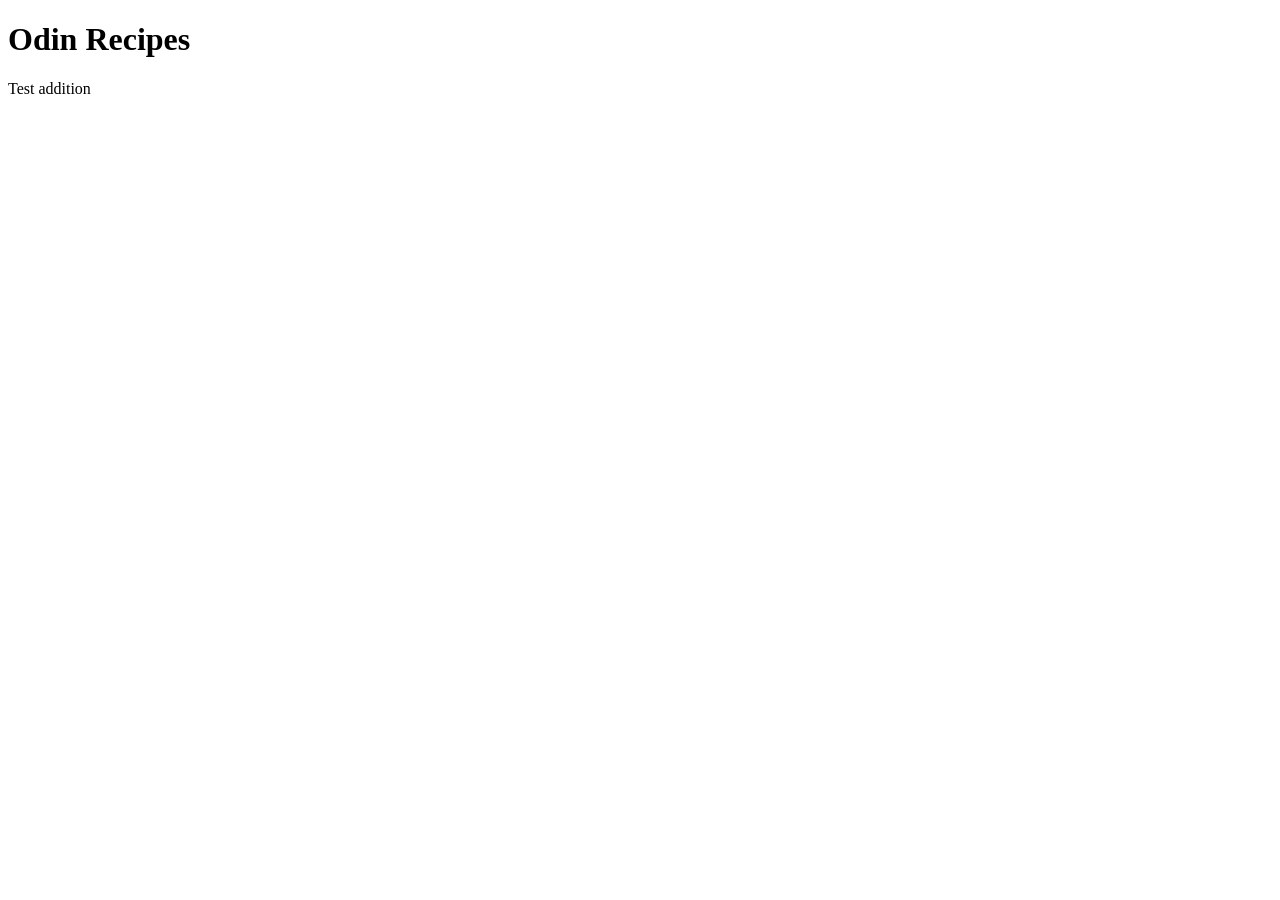
==== index.html @ 0764b972 "gago nasan yung code HAHAHAHAH" ====
<!DOCTYPE html>
<html>
    <head>
        <meta charset="UTF-8">
        <title>Odin Recipes</title>
    </head>

    <body>
        <h1>Odin Recipes</h1>
        <p>Test addition</p>
    </body>
</html>
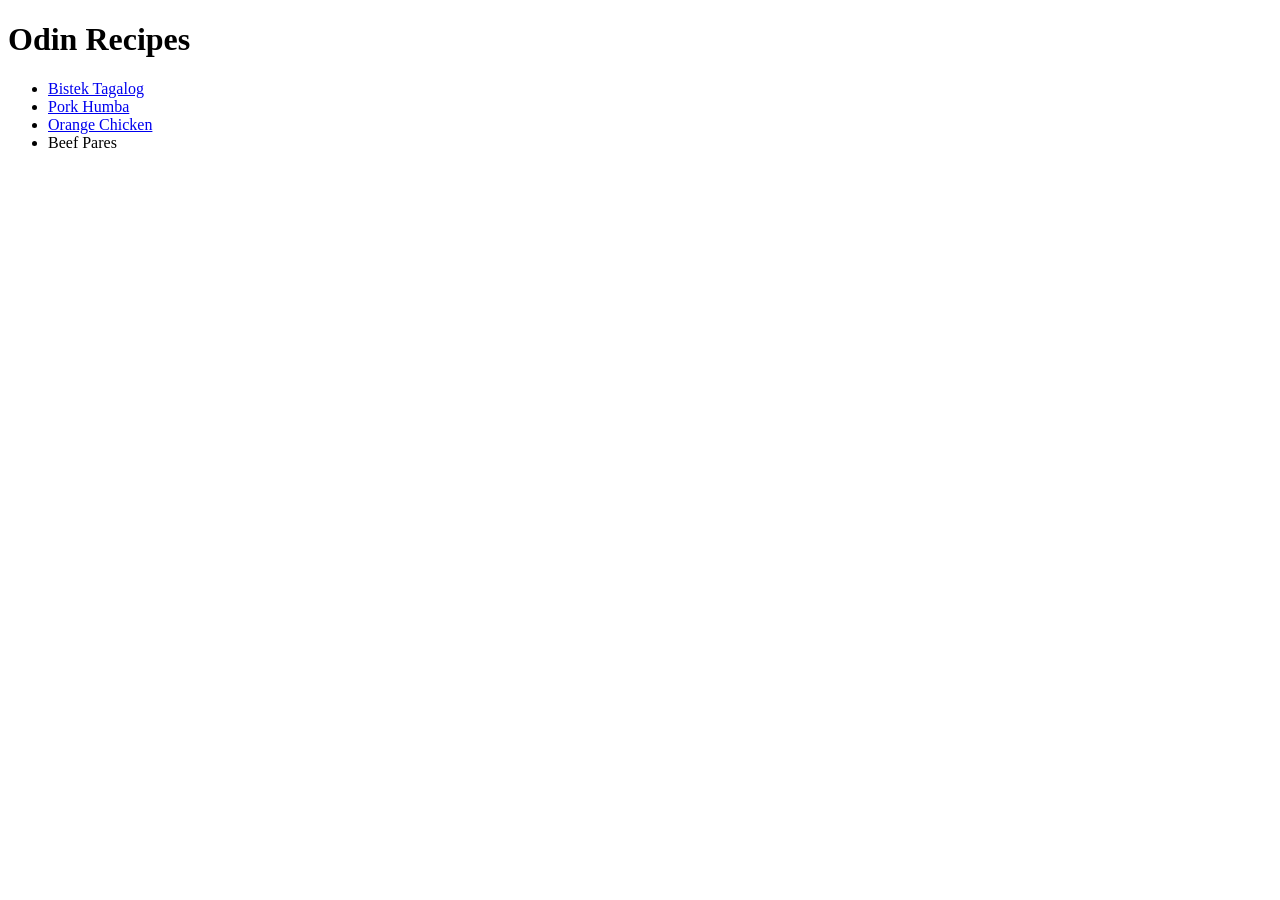
==== commit 3407a1ca: "Created the homepage and the rest of subpages" ====
--- a/index.html
+++ b/index.html
@@ -6,7 +6,13 @@
     </head>
 
     <body>
+
         <h1>Odin Recipes</h1>
-        <p>Test addition</p>
+        <ul>
+        <li><a href="bistek.html">Bistek Tagalog</a></li>
+        <li><a href="humba.html">Pork Humba</a></li>
+        <li><a href="orangechicken.html">Orange Chicken</a></li>
+        <li><a href="beefpares.html"></a>Beef Pares</li>
+        </ul>
     </body>
 </html>
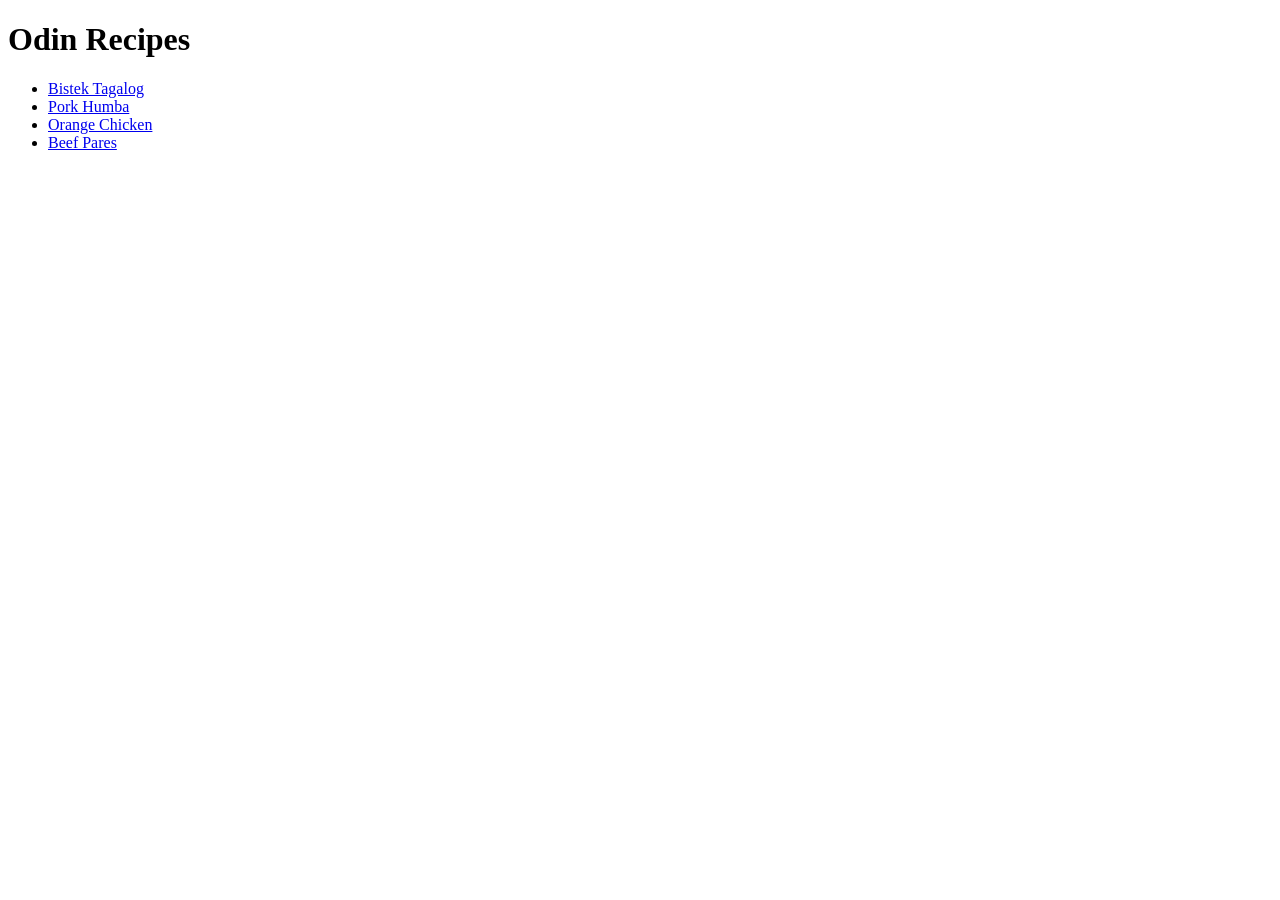
==== commit a61f6d52: "adjusted <a/> position for beef pares" ====
--- a/index.html
+++ b/index.html
@@ -9,10 +9,10 @@
 
         <h1>Odin Recipes</h1>
         <ul>
-        <li><a href="bistek.html">Bistek Tagalog</a></li>
-        <li><a href="humba.html">Pork Humba</a></li>
-        <li><a href="orangechicken.html">Orange Chicken</a></li>
-        <li><a href="beefpares.html"></a>Beef Pares</li>
+        <li><a href="./recipes/bistek.html">Bistek Tagalog</a></li>
+        <li><a href="./recipes/humba.html">Pork Humba</a></li>
+        <li><a href="./recipes/orangechicken.html">Orange Chicken</a></li>
+        <li><a href="./recipes/beefpares.html">Beef Pares</a></li>
         </ul>
     </body>
 </html>
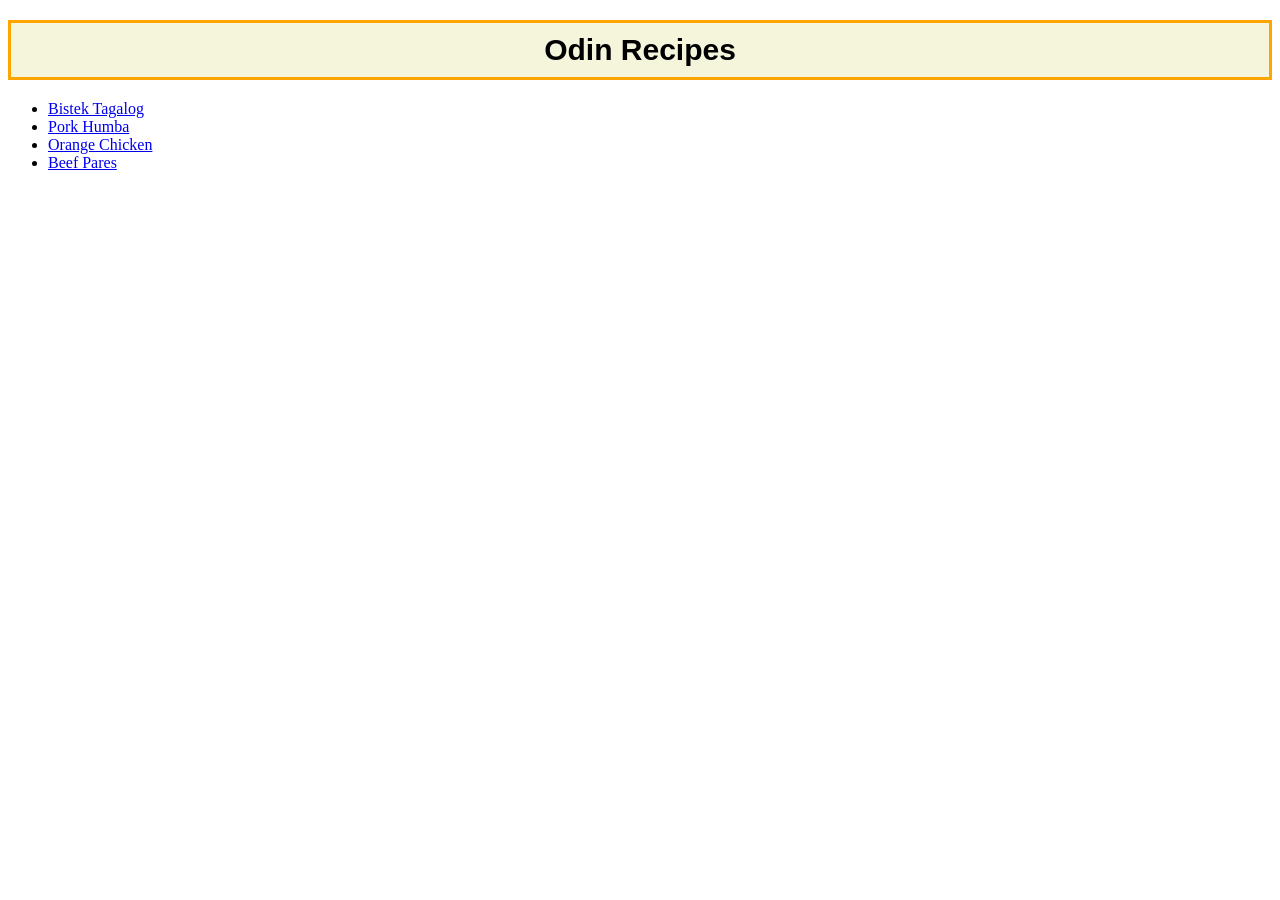
==== commit b745a368: "Added css for all pages" ====
--- a/index.html
+++ b/index.html
@@ -3,16 +3,22 @@
     <head>
         <meta charset="UTF-8">
         <title>Odin Recipes</title>
+        <link rel="stylesheet" href="stylesheet.css">
     </head>
 
     <body>
+        
+        <div>
+        <h1 id="main">Odin Recipes</h1>
+        </div>
 
-        <h1>Odin Recipes</h1>
+        
         <ul>
         <li><a href="./recipes/bistek.html">Bistek Tagalog</a></li>
         <li><a href="./recipes/humba.html">Pork Humba</a></li>
         <li><a href="./recipes/orangechicken.html">Orange Chicken</a></li>
         <li><a href="./recipes/beefpares.html">Beef Pares</a></li>
         </ul>
+
     </body>
 </html>
--- a/stylesheet.css
+++ b/stylesheet.css
@@ -0,0 +1,9 @@
+#main {
+    background-color: beige;
+    font-family: 'Segoe UI', Tahoma, Geneva, Verdana, sans-serif;
+    font-size: 30px;
+    border: 3px solid orange;
+    padding: 10px;
+    text-align: center;
+}
+
